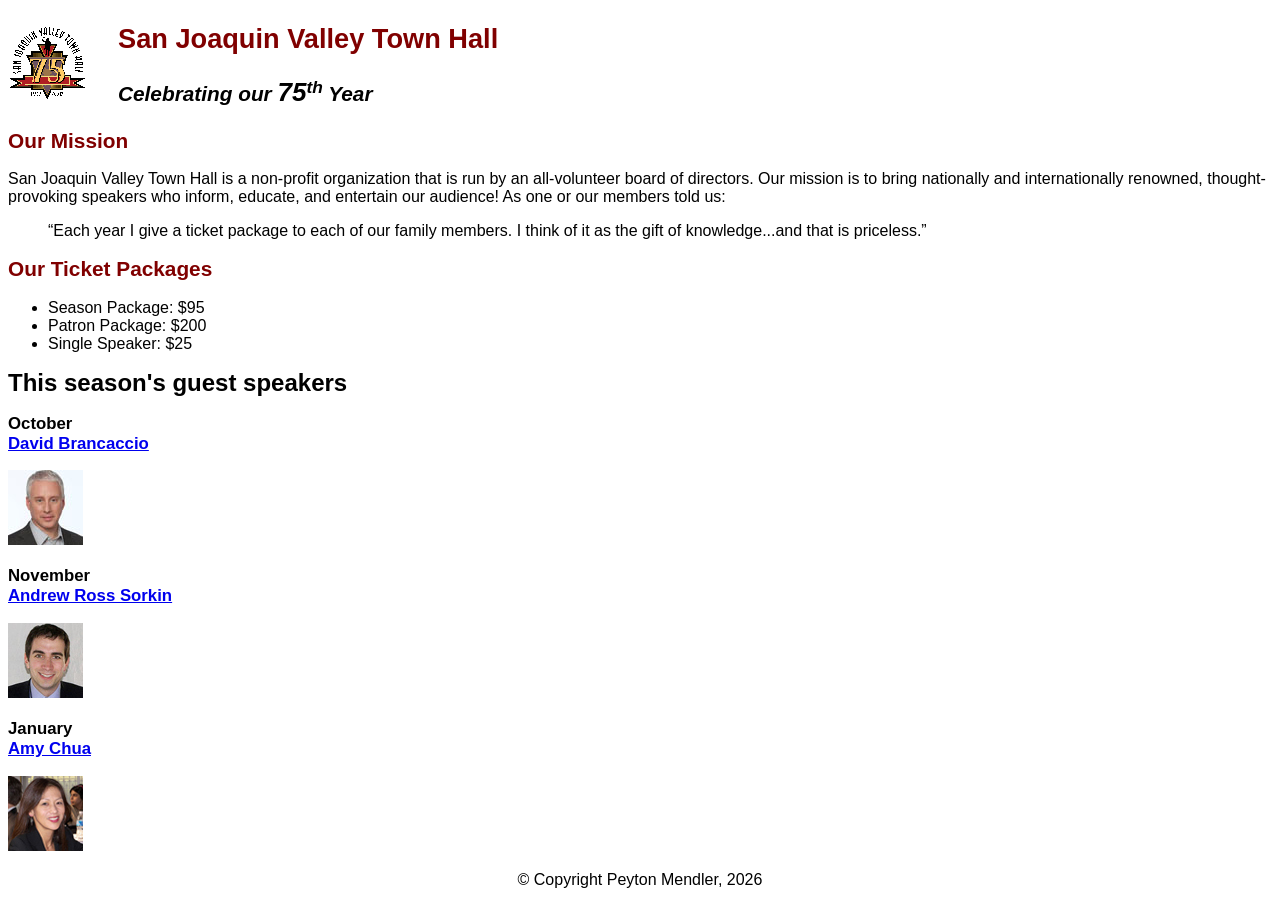
==== index.html @ 757b5cc3 "Add files via upload" ====
<!DOCTYPE html>
<html lang="en">
<head>
	<meta charset="UTF-8">
	<meta name="viewport" content="width=device-width, initial-scale=1.0">
	<title>San Joaquin Valley Town Hall</title>
	<link rel="icon" href="images/favicon.ico">
	<link rel="stylesheet" href="styles/main.css">
</head>
<body>
	<header>
		<img src="images/town_hall_logo.gif" alt="San Joaquin Valley Town Hall logo" height="80">
		<h2>San Joaquin Valley Town Hall</h2>
		<h3>Celebrating our <em class="large">75</em><sup>th</sup> Year</h3>
	</header>
	<main>
		<h2>Our Mission</h2>
		<p>San Joaquin Valley Town Hall is a non-profit organization that is run by an all-volunteer board of directors. Our mission is to bring nationally and internationally renowned, thought-provoking speakers who inform, educate, and entertain our audience! As one or our members told us:</p>
		<blockquote>
			<q>Each year I give a ticket package to each of our family members. I think of it as the gift of knowledge...and that is priceless.</q>
		</blockquote>

		<h2>Our Ticket Packages</h2>
		<ul>
			<li>Season Package: $95</li>
			<li>Patron Package: $200</li>
			<li>Single Speaker: $25</li>
		</ul>

		<h1>This season's guest speakers</h1>
		<h3>October<br><a href="speakers/brancaccio.html">David Brancaccio</a></h3>
		<img src="images/brancaccio75.jpg" alt="David Brancaccio">
		<h3>November<br><a href="speakers/sorkin.html">Andrew Ross Sorkin</a></h3>
		<img src="images/sorkin75.jpg" alt="Andrew Ross Sorkin">
		<h3>January<br><a href="speakers/chua.html">Amy Chua</a></h3>
		<img src="images/chua75.jpg" alt="Amy Chua">
	</main>
	<footer>
		<p>&copy; Copyright Peyton Mendler, 2026</p>
	</footer>
</body>
</html>
---- styles/main.css ----
/* Default styles */
:root {
    --accent-color: #800000;
}

body {
    font-family: Arial, Helvetica, sans-serif;
    font-size: 100%;
}

a:focus,
a:hover {
    font-style: italic;
    color: var(--accent-color);
}

h1 {
    font-size: 150%;
}

h2 {
    font-size: 130%;
    color: var(--accent-color);
}

h3 {
    font-size: 105%;
}

/* Header styles */
header h2 {
    font-size: 170%;
    text-indent: 30px;
}

header h3 {
    font-size: 130%;
    font-style: italic;
    text-indent: 30px;
}

header img {
    float: left;
}

/* Main content styles */
main {
    clear: left;
}

/* Footer styles */
footer p {
    text-align: center;
}

/* Class selector */
.large {
    font-size: 125%;
}
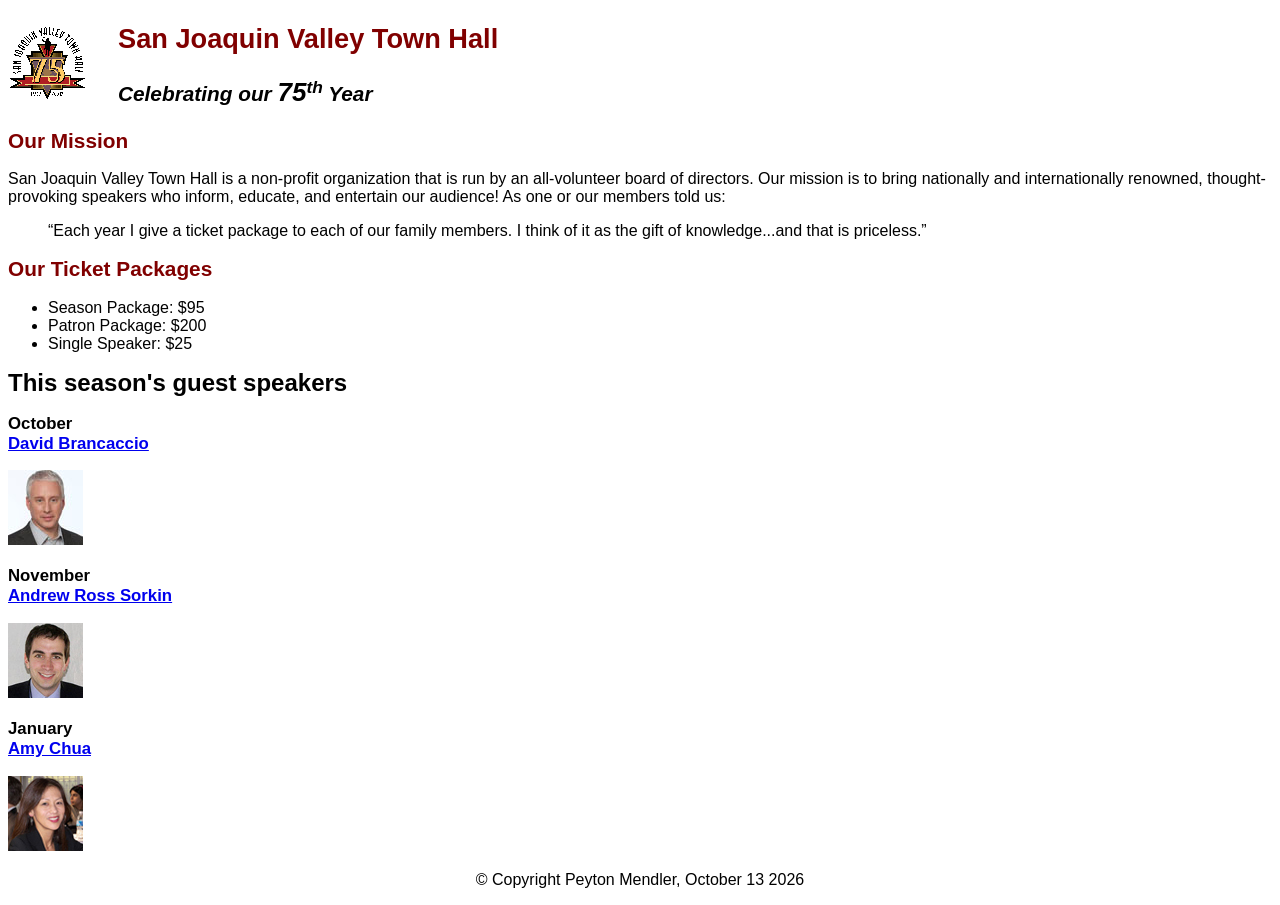
==== commit 06e26784: "Update index.html" ====
--- a/index.html
+++ b/index.html
@@ -36,7 +36,7 @@
 		<img src="images/chua75.jpg" alt="Amy Chua">
 	</main>
 	<footer>
-		<p>&copy; Copyright Peyton Mendler, 2026</p>
+		<p>&copy; Copyright Peyton Mendler, October 13 2026</p>
 	</footer>
 </body>
 </html>
